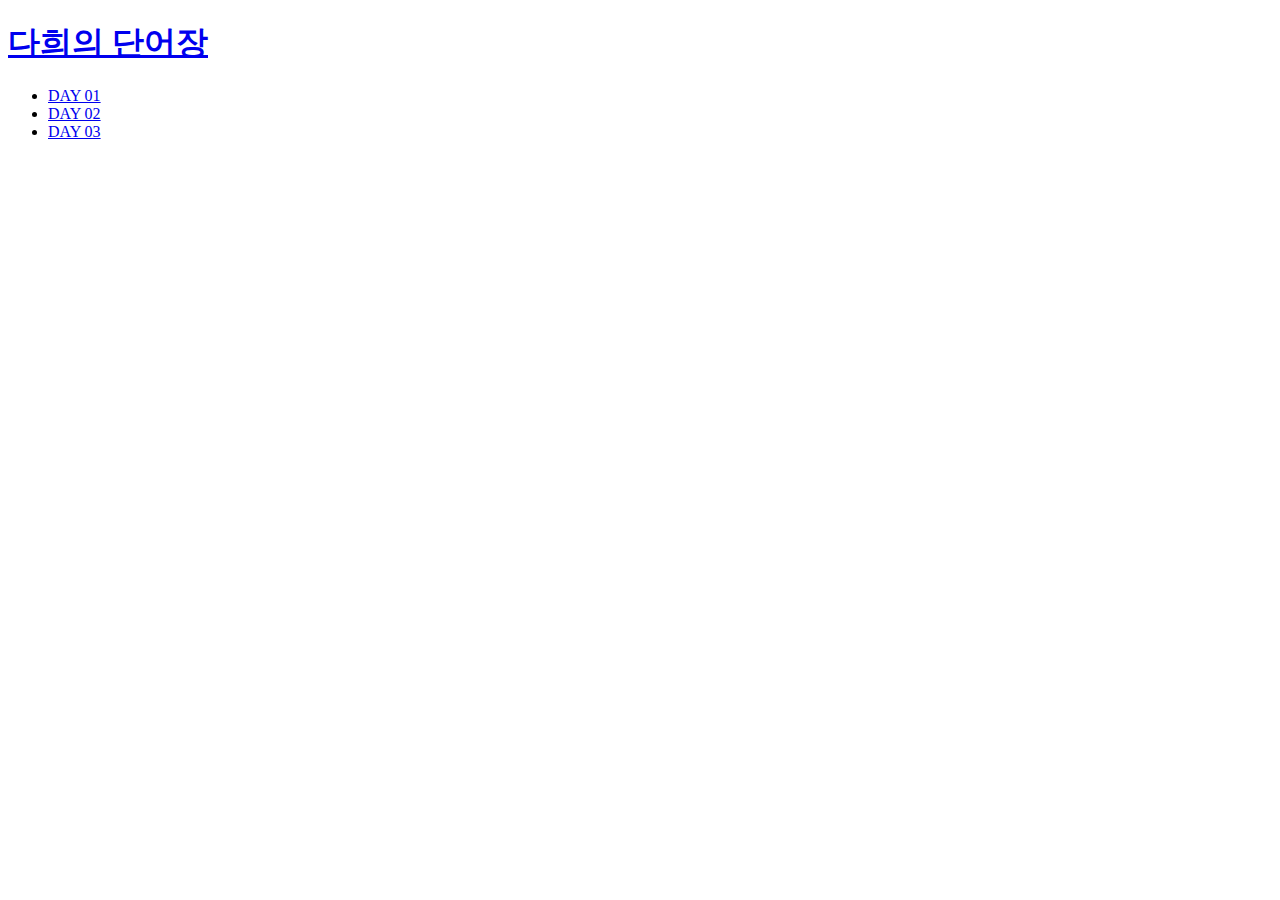
==== index.html @ 1bc6642d "first  version" ====
<!doctype html>
<html>
<head>
<title>단어장</title>
<meta charset="utf-8">
</head>

<body>
  <h1><a href="index.html">다희의 단어장</a></h1>
  <ul>
    <li><a href="1.html">DAY 01</a></li>
    <li><a href="2.html">DAY 02</a></li>
    <li><a href="3.html">DAY 03</a></li>
  </ul>
</body>
<html>
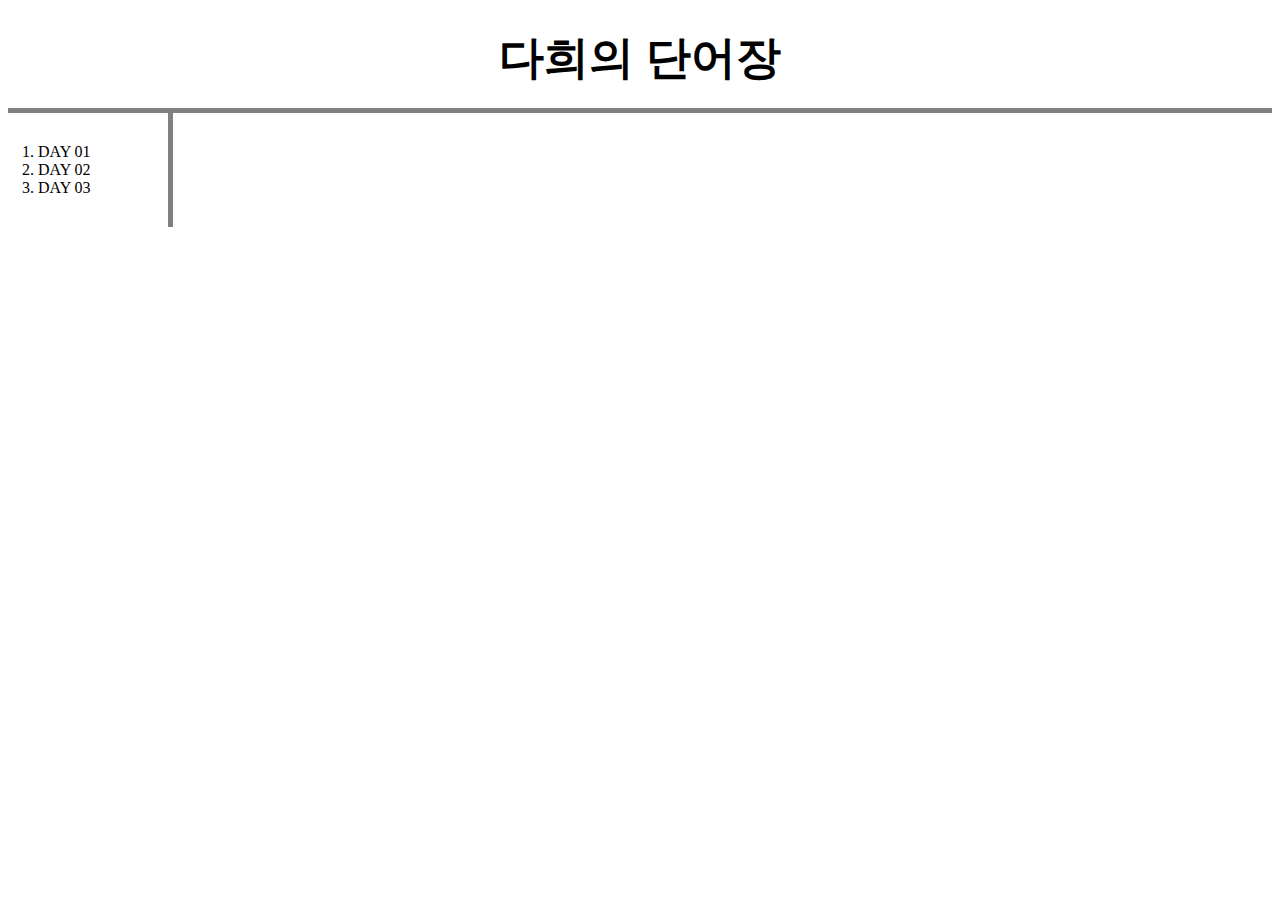
==== commit 281ab714: "Add files via upload" ====
--- a/index.html
+++ b/index.html
@@ -3,14 +3,46 @@
 <head>
 <title>단어장</title>
 <meta charset="utf-8">
+<style>
+    a {
+      color:black;
+      text-decoration: none;
+    }
+    h1 {
+      font-size: 45px;
+      text-align: center;
+      border-bottom:5px solid gray;
+      margin:0;
+      padding:20px;
+    }
+    ol{   
+    border-right:5px solid gray;
+    width:100px;
+    margin:0px;
+    padding:30px;
+  }
+  @media(max-width:560px){
+    #grid{
+    display: block;
+    }
+    #grid ol{
+      border-right: none;
+    }
+    h1 {
+      border-bottom: none;
+    }
+
+  }
+  </style>
 </head>
-
 <body>
   <h1><a href="index.html">다희의 단어장</a></h1>
-  <ul>
+  <div id="grid">
+  <ol>
     <li><a href="1.html">DAY 01</a></li>
     <li><a href="2.html">DAY 02</a></li>
     <li><a href="3.html">DAY 03</a></li>
-  </ul>
+  </ol>
+</div>
 </body>
-<html>
+</html>
